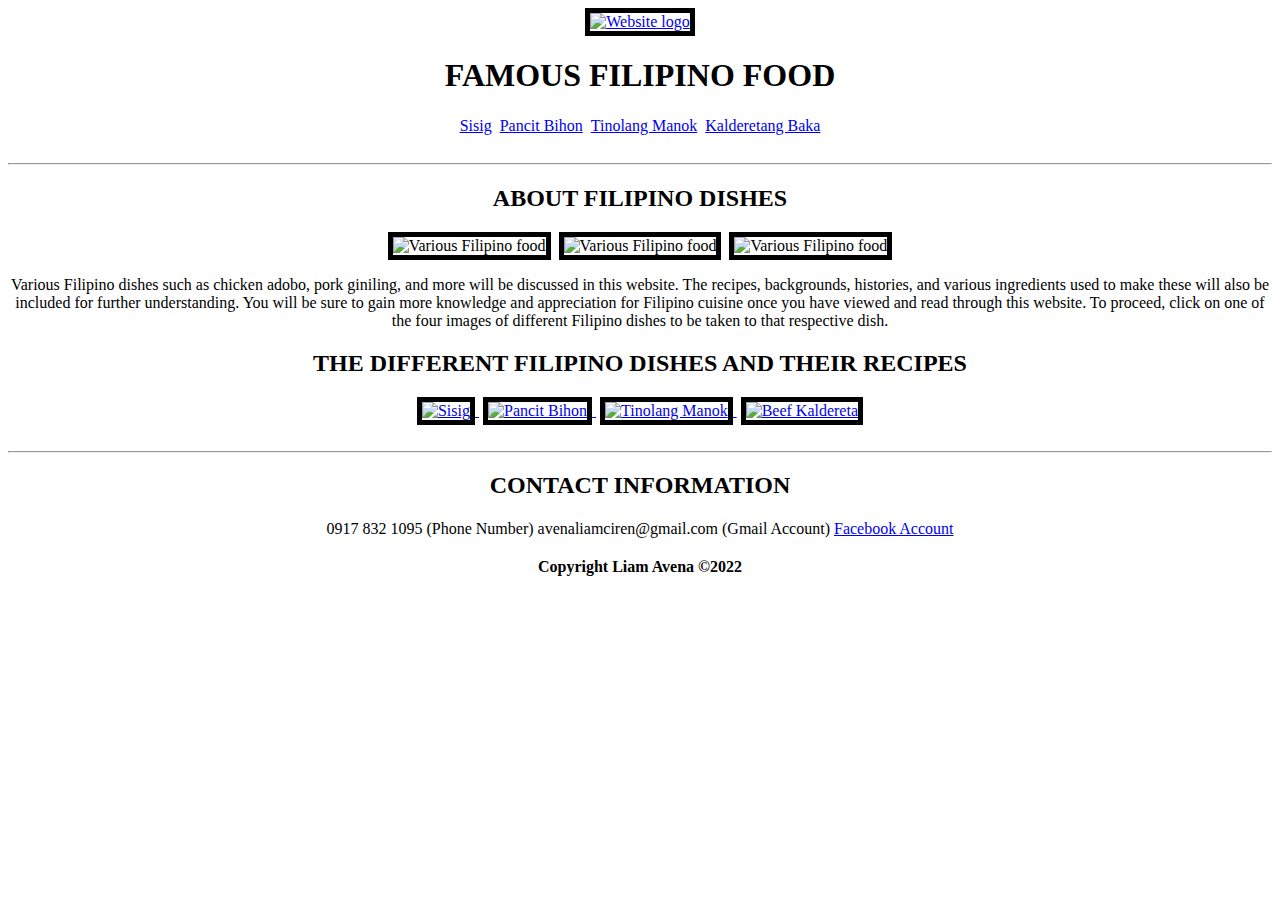
==== index.html @ 7abc4e60 "Update index.html" ====
<!DOCTYPE html>
<html>
	<head>
		<title>Famous Filipino Food</title>
		
		<meta charset="UTF-8">
		<meta name="author" content="Liam Avena">
		<meta name="keywords" content="HTML, CSS, JavaScript">
		<meta name="revised" content="09-26-2022">

		<link rel="icon" href="images/logo.png" type="image/ico">
		<style>
			img {
				border: 5px solid black;
			}
		</style>
	</head>
	<body>
		<center>
			<div>
				<a href="index.html"> <img src="images/logo.png" width="100px" height="100px" alt="Website logo" title="Return to home"/> </a>
				
				<h1>FAMOUS FILIPINO FOOD</h1>
				
				<a href="pages/page1.html">Sisig</a> 
				<span>ㅤ</span>
				
				<a href="pages/page2.html">Pancit Bihon</a> 
				<span>ㅤ</span>
				
				<a href="pages/page3.html">Tinolang Manok</a> 
				<span>ㅤ</span>
				
				<a href="pages/page4.html">Kalderetang Baka</a> 
				
				<br> <br>
			</div>
			
			<div>
				<hr>
				
				<h2>ABOUT FILIPINO DISHES</h2>
				
				<img src="images/filipinofood1.jfif" width="275px" height="185px" alt="Various Filipino food" title="Filipino food"/>
				<span>ㅤㅤㅤ</span>
				
				<img src="images/filipinofood2.jfif" width="275px" height="185px" alt="Various Filipino food" title="Filipino food"/>
				<span>ㅤㅤㅤ</span>
				
				<img src="images/filipinofood3.jfif" width="275px" height="185px" alt="Various Filipino food" title="Filipino food"/>
				
				<p>Various Filipino dishes such as chicken adobo, pork giniling, and more will be discussed in this website.
				The recipes, backgrounds, histories, and various ingredients used to make these will also be included for further understanding. 
				You will be sure to gain more knowledge and appreciation for Filipino cuisine once you have viewed and read through this website.
				To proceed, click on one of the four images of different Filipino dishes to be taken to that respective dish.</p>
			</div>
			
			<div>
				<h2>THE DIFFERENT FILIPINO DISHES AND THEIR RECIPES</h2>
				
				<a href="pages/page1.html"> <img src="images/sisig.jfif" width="200px" height="200px" alt="Sisig" title="Sisig"/> </a>
				<span>ㅤㅤㅤ</span>
				
				<a href="pages/page2.html"> <img src="images/pancitbihon.jfif" width="200px" height="200px" alt="Pancit Bihon" title="Pancit Bihon"/> </a>
				<span>ㅤㅤㅤ</span>
				
				<a href="pages/page3.html"> <img src="images/tinolangmanok.jpg" width="200px" height="200px" alt="Tinolang Manok" title="Tinolang Manok"/> </a>
				<span>ㅤㅤㅤ</span>
				
				<a href="pages/page4.html"> <img src="images/beefkaldereta.jpg" width="200px" height="200px" alt="Beef Kaldereta" title="Beef Kaldereta"/> </a>
			</div>
			
			<div>
				<br> <hr>
				
				<h2>CONTACT INFORMATION</h2>
				
				<span>0917 832 1095 (Phone Number)ㅤㅤㅤ</span>
				
				<span>avenaliamciren@gmail.com (Gmail Account)ㅤㅤㅤ</span>
				
				<span><a href="https://www.facebook.com/liamciren.avena/"> Facebook Account </a></span>
				
				<br> <br>
				
				<b>Copyright Liam Avena ©2022</b>
			</div>
		</center>
	</body>
</html>
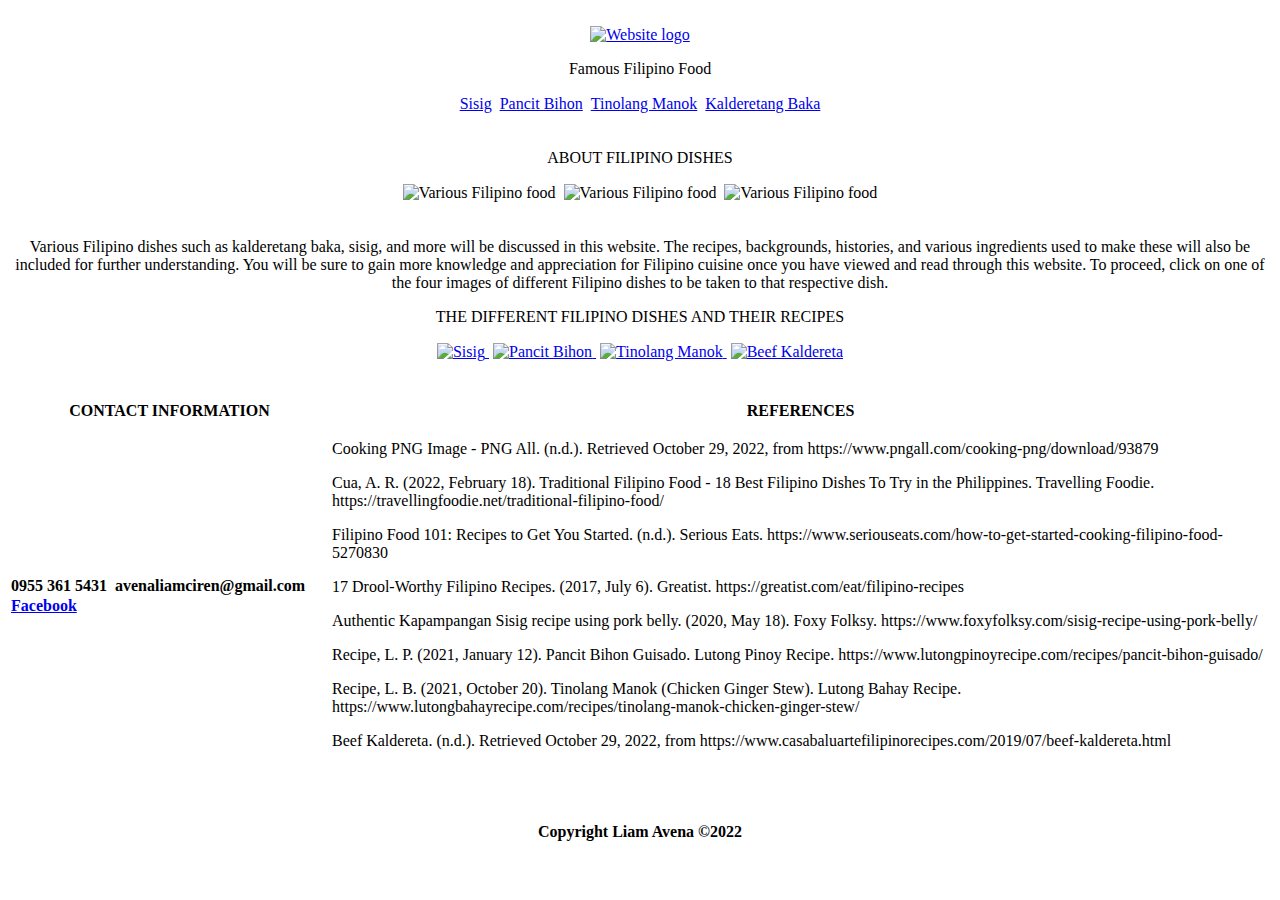
==== commit 0603be21: "Update index.html" ====
--- a/index.html
+++ b/index.html
@@ -6,84 +6,107 @@
 		<meta charset="UTF-8">
 		<meta name="author" content="Liam Avena">
 		<meta name="keywords" content="HTML, CSS, JavaScript">
-		<meta name="revised" content="09-26-2022">
-
+		<meta name="revised" content="10-29-2022">
+    
 		<link rel="icon" href="images/logo.png" type="image/ico">
-		<style>
-			img {
-				border: 5px solid black;
-			}
-		</style>
+		<link rel="stylesheet" type="text/css" href="css/style.css">
 	</head>
 	<body>
 		<center>
-			<div>
-				<a href="index.html"> <img src="images/logo.png" width="100px" height="100px" alt="Website logo" title="Return to home"/> </a>
+			<div id="header">
+				<br>
 				
-				<h1>FAMOUS FILIPINO FOOD</h1>
+				<a href="index.html"> <img src="images/logo.png" id="icon" width="150px" height="150px" alt="Website logo" title="Return to home"/> </a>
 				
-				<a href="pages/page1.html">Sisig</a> 
-				<span>ㅤ</span>
+				<p id="title">Famous Filipino Food</p>
 				
-				<a href="pages/page2.html">Pancit Bihon</a> 
-				<span>ㅤ</span>
+				<a id="navigation" href="htdocs/sisig.html">Sisig</a> 
+				<span>ㅤㅤㅤㅤㅤ</span>
 				
-				<a href="pages/page3.html">Tinolang Manok</a> 
-				<span>ㅤ</span>
+				<a id="navigation" href="htdocs/pancitbihon.html">Pancit Bihon</a> 
+				<span>ㅤㅤㅤㅤㅤ</span>
 				
-				<a href="pages/page4.html">Kalderetang Baka</a> 
+				<a id="navigation" href="htdocs/tinolangmanok.html">Tinolang Manok</a> 
+				<span>ㅤㅤㅤㅤㅤ</span>
+				
+				<a id="navigation" href="htdocs/kalderetangbaka.html">Kalderetang Baka</a> 
 				
 				<br> <br>
 			</div>
 			
 			<div>
-				<hr>
+				<p id="sectiontitle">ABOUT FILIPINO DISHES</p>
 				
-				<h2>ABOUT FILIPINO DISHES</h2>
-				
-				<img src="images/filipinofood1.jfif" width="275px" height="185px" alt="Various Filipino food" title="Filipino food"/>
+				<img src="images/filipinofood1.jfif" id="image" width="300px" height="200px" alt="Various Filipino food" title="Filipino food"/>
 				<span>ㅤㅤㅤ</span>
 				
-				<img src="images/filipinofood2.jfif" width="275px" height="185px" alt="Various Filipino food" title="Filipino food"/>
+				<img src="images/filipinofood2.jfif" id="image" width="300px" height="200px" alt="Various Filipino food" title="Filipino food"/>
 				<span>ㅤㅤㅤ</span>
 				
-				<img src="images/filipinofood3.jfif" width="275px" height="185px" alt="Various Filipino food" title="Filipino food"/>
+				<img src="images/filipinofood3.jfif" id="image" width="300px" height="200px" alt="Various Filipino food" title="Filipino food"/>
+
+				<br> <br>
 				
-				<p>Various Filipino dishes such as chicken adobo, pork giniling, and more will be discussed in this website.
+				<p id="description">Various Filipino dishes such as kalderetang baka, sisig, and more will be discussed in this website.
 				The recipes, backgrounds, histories, and various ingredients used to make these will also be included for further understanding. 
 				You will be sure to gain more knowledge and appreciation for Filipino cuisine once you have viewed and read through this website.
 				To proceed, click on one of the four images of different Filipino dishes to be taken to that respective dish.</p>
 			</div>
 			
 			<div>
-				<h2>THE DIFFERENT FILIPINO DISHES AND THEIR RECIPES</h2>
+				<p id="sectiontitle">THE DIFFERENT FILIPINO DISHES AND THEIR RECIPES</p>
 				
-				<a href="pages/page1.html"> <img src="images/sisig.jfif" width="200px" height="200px" alt="Sisig" title="Sisig"/> </a>
-				<span>ㅤㅤㅤ</span>
+				<a href="htdocs/sisig.html"> <img src="images/sisig.jfif" id="image" width="250px" height="250px" alt="Sisig" title="Sisig"/> </a>
+				<span>ㅤㅤㅤㅤ</span>
 				
-				<a href="pages/page2.html"> <img src="images/pancitbihon.jfif" width="200px" height="200px" alt="Pancit Bihon" title="Pancit Bihon"/> </a>
-				<span>ㅤㅤㅤ</span>
+				<a href="htdocs/pancitbihon.html"> <img src="images/pancitbihon.jfif" id="image" width="250px" height="250px" alt="Pancit Bihon" title="Pancit Bihon"/> </a>
+				<span>ㅤㅤㅤㅤ</span>
 				
-				<a href="pages/page3.html"> <img src="images/tinolangmanok.jpg" width="200px" height="200px" alt="Tinolang Manok" title="Tinolang Manok"/> </a>
-				<span>ㅤㅤㅤ</span>
+				<a href="htdocs/tinolangmanok.html"> <img src="images/tinolangmanok.jpg" id="image" width="250px" height="250px" alt="Tinolang Manok" title="Tinolang Manok"/> </a>
+				<span>ㅤㅤㅤㅤ</span>
 				
-				<a href="pages/page4.html"> <img src="images/beefkaldereta.jpg" width="200px" height="200px" alt="Beef Kaldereta" title="Beef Kaldereta"/> </a>
+				<a href="htdocs/kalderetangbaka.html"> <img src="images/beefkaldereta.jpg" id="image" width="250px" height="250px" alt="Beef Kaldereta" title="Beef Kaldereta"/> </a>
+				
+				<br> <br> <br>
 			</div>
 			
-			<div>
-				<br> <hr>
+			<div id="footer">
 				
-				<h2>CONTACT INFORMATION</h2>
+				<table>
+					<tr id="sectiontitle">
+						<th>CONTACT INFORMATION</th>
+						<th>REFERENCES</th>
+					</tr>
+					
+					<tr>
+						<td>
+							<span id="contactinfo"> <b>0955 361 5431</b> </span>
+							<span>ㅤㅤㅤ</span>
+							
+							<span id="contactinfo"> <b>avenaliamciren@gmail.com</b> </span>
+							<span>ㅤㅤㅤ</span>
+							
+							<span id="contactinfo"> <a id="link" href="https://www.facebook.com/liamciren.avena/"> <b>Facebook</b></a></span>
+						</td>
+						
+						<td>
+							<p>Cooking PNG Image - PNG All. (n.d.). Retrieved October 29, 2022, from https://www.pngall.com/cooking-png/download/93879</p>
+							<p>Cua, A. R. (2022, February 18). Traditional Filipino Food - 18 Best Filipino Dishes To Try in the Philippines. Travelling Foodie. https://travellingfoodie.net/traditional-filipino-food/</p>
+							<p>Filipino Food 101: Recipes to Get You Started. (n.d.). Serious Eats. https://www.seriouseats.com/how-to-get-started-cooking-filipino-food-5270830</p>
+							<p>17 Drool-Worthy Filipino Recipes. (2017, July 6). Greatist. https://greatist.com/eat/filipino-recipes</p>
+							<p>Authentic Kapampangan Sisig recipe using pork belly. (2020, May 18). Foxy Folksy. https://www.foxyfolksy.com/sisig-recipe-using-pork-belly/</p>
+							<p>Recipe, L. P. (2021, January 12). Pancit Bihon Guisado. Lutong Pinoy Recipe. https://www.lutongpinoyrecipe.com/recipes/pancit-bihon-guisado/</p>
+							<p>Recipe, L. B. (2021, October 20). Tinolang Manok (Chicken Ginger Stew). Lutong Bahay Recipe. https://www.lutongbahayrecipe.com/recipes/tinolang-manok-chicken-ginger-stew/</p>
+							<p>Beef Kaldereta. (n.d.). Retrieved October 29, 2022, from https://www.casabaluartefilipinorecipes.com/2019/07/beef-kaldereta.html</p>
+						</td>
+					</tr>
+				</table>
 				
-				<span>0917 832 1095 (Phone Number)ㅤㅤㅤ</span>
-				
-				<span>avenaliamciren@gmail.com (Gmail Account)ㅤㅤㅤ</span>
-				
-				<span><a href="https://www.facebook.com/liamciren.avena/"> Facebook Account </a></span>
-				
-				<br> <br>
+				<br> <br> <br>
 				
 				<b>Copyright Liam Avena ©2022</b>
+				
+				<br> <br> <br>
 			</div>
 		</center>
 	</body>
